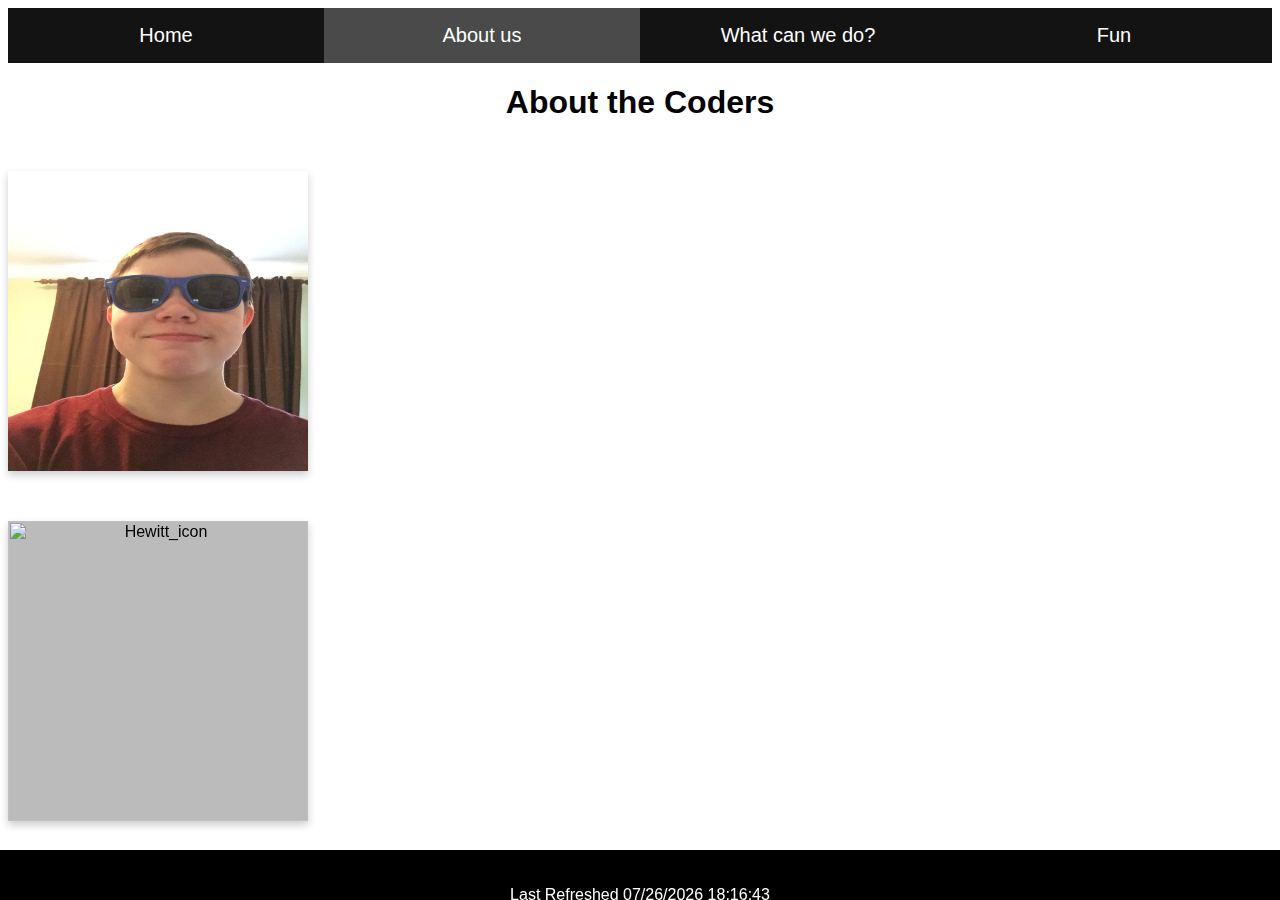
==== about_us.html @ 5c21f51a "worked on theabout the coders page" ====
<html lang="en-US">
   
    <head>
        
        <title>Fill This In</title>
        
        <link rel="stylesheet" href="stylz.css">
        <link rel="stylesheet" href="https://fonts.googleapis.com/icon?family=Material+Icons">
        
        <style>
        </style>

    </head>
    
    <body>
        
        <div class="navbar">
            <a href="index.html">Home</a>
            <a class="main" href="about_us.html">About us</a>
            <a href="about_virus.html">What can we do?</a>
            <a href="fun.html">Fun</a>
        </div>
        
        <div class="content">
            <center>
            <h1>About the Coders</h1>
</center>
        <div class="flip-card">
            <div class="flip-card-inner">
              <div class="flip-card-front">
                <img src="Cam_icon.JPG" alt="Cam_icon" style="width:300px;height:300px;">
              </div>
              <div class="flip-card-back">
                <h1>Cameron Dyer</h1> 
                <p>buenos diaz its me cameron</p> 
              </div>
            </div>
          </div>

          <div class="flip-card">
            <div class="flip-card-inner">
              <div class="flip-card-front">
                <img src="Hewitt_icon.jpeg" alt="Hewitt_icon" style="width:300px;height:300px;">
              </div>
              <div class="flip-card-back">
                <h1>Hewitt Ho</h1> 
                <p>it is hewitt</p> 
              </div>
            </div>
          

            </div>
          
        
            
        <div class="footer">
            <p id="demo"></p>
        </div>

    </body>
    
    <script type="text/javascript">

        footer();

        function footer() {
            var x = document.lastModified;
            document.getElementById("demo").innerHTML = "Last Refreshed " + x;            
        }

    </script>

</html>
---- stylz.css ----
body {
    font-family: Arial, Helvetica, sans-serif;
}

* {
    box-sizing: border-box;
}

.navbar {
    width: 100%;
    background-color: #141313;
    overflow: auto;
}

.navbar a {
    float: left;
    display: block;
    color: white;
    text-align: center;
    padding: 16px;
    text-decoration: none;
    font-size: 20px;
    width: 25%;
    transition: transform .2s;
}

.navbar a:hover {
    background-color: #000;
    -ms-transform: scale(1.5); 
  -webkit-transform: scale(1.5);
  transform: scale(1.5); 
}

.navbar a.active {
    background-color: #2196F3;
    color: white;
}

.main {
    background-color: #4a4a4a;
}

.blue{
    color: aqua !important;
}

.navbar .search-container {
    float: right;
}
  
.navbar input[type=text] {
    padding: 6px;
    margin-top: 8px;
    font-size: 17px;
    border: none;
}
  
.navbar .search-container button {
    float: right;
    padding: 6px 10px;
    margin-top: 8px;
    margin-right: 16px;
    background: #ddd;
    font-size: 17px;
    border: none;
    cursor: pointer;
}
  
.navbar .search-container button:hover {
    background: #ccc;
}
  
@media screen and (max-width: 600px) {
    .navbar .search-container {
        float: none;
    }
    .navbar a, .navbar input[type=text], .navbar .search-container button {
        float: none;
        display: block;
        text-align: left;
        width: 100%;
        margin: 0;
        padding: 14px;
    }
    .navbar input[type=text] {
        border: 1px solid #ccc;  
    }
}

.dropdown {
    float: left;
    overflow: hidden;
}
  
.dropdown .dropbtn {
    font-size: 16px;  
    border: none;
    outline: none;
    color: white;
    padding: 14px 16px;
    background-color: inherit;
    font-family: inherit;
    margin: 0;
}
  
.navbar a:hover, .dropdown:hover .dropbtn {
    background-color: #7d7878;
}
  
.dropdown-content {
    display: none;
    position: absolute;
    background-color: #f9f9f9;
    min-width: 160px;
    box-shadow: 0px 8px 16px 0px rgba(0,0,0,0.2);
    z-index: 1;
}
  
.dropdown-content a {
    float: none;
    color: black;
    padding: 12px 16px;
    text-decoration: none;
    display: block;
    text-align: left;
}
  
.dropdown-content a:hover {
    background-color: #ddd;
}
  
.dropdown:hover .dropdown-content {
    display: block;
}

.footer {
    position: fixed;
    left: 0;
    bottom: 0;
    height: 50px;
    width: 100%;
    background-color: black;
    color: white;
    text-align: center;
}

#demo {
    height: 30px;
    padding-top: 20px;
    padding-bottom: 20px;
}
.flip-card {
    background-color: transparent;
    width: 300px;
    height: 300px;
    perspective: 1000px;
  margin-top: 50px;
      margin-right: 50px;
      float: top;
  
  }
  
  .flip-card-inner {
    position: relative;
    width: 100%;
    height: 100%;
    text-align: center;
    transition: transform 0.6s;
    transform-style: preserve-3d;
    box-shadow: 0 4px 8px 0 rgba(0,0,0,0.2);
  }
  
  .flip-card:hover .flip-card-inner {
    transform: rotateY(180deg);
  }
  
  .flip-card-front, .flip-card-back {
    position: absolute;
    width: 100%;
    height: 100%;
    backface-visibility: hidden;
  }
  
  .flip-card-front {
    background-color: #bbb;
    color: black;
  }
  
  .flip-card-back {
    background-color: #2980b9;
    color: white;
    transform: rotateY(180deg);
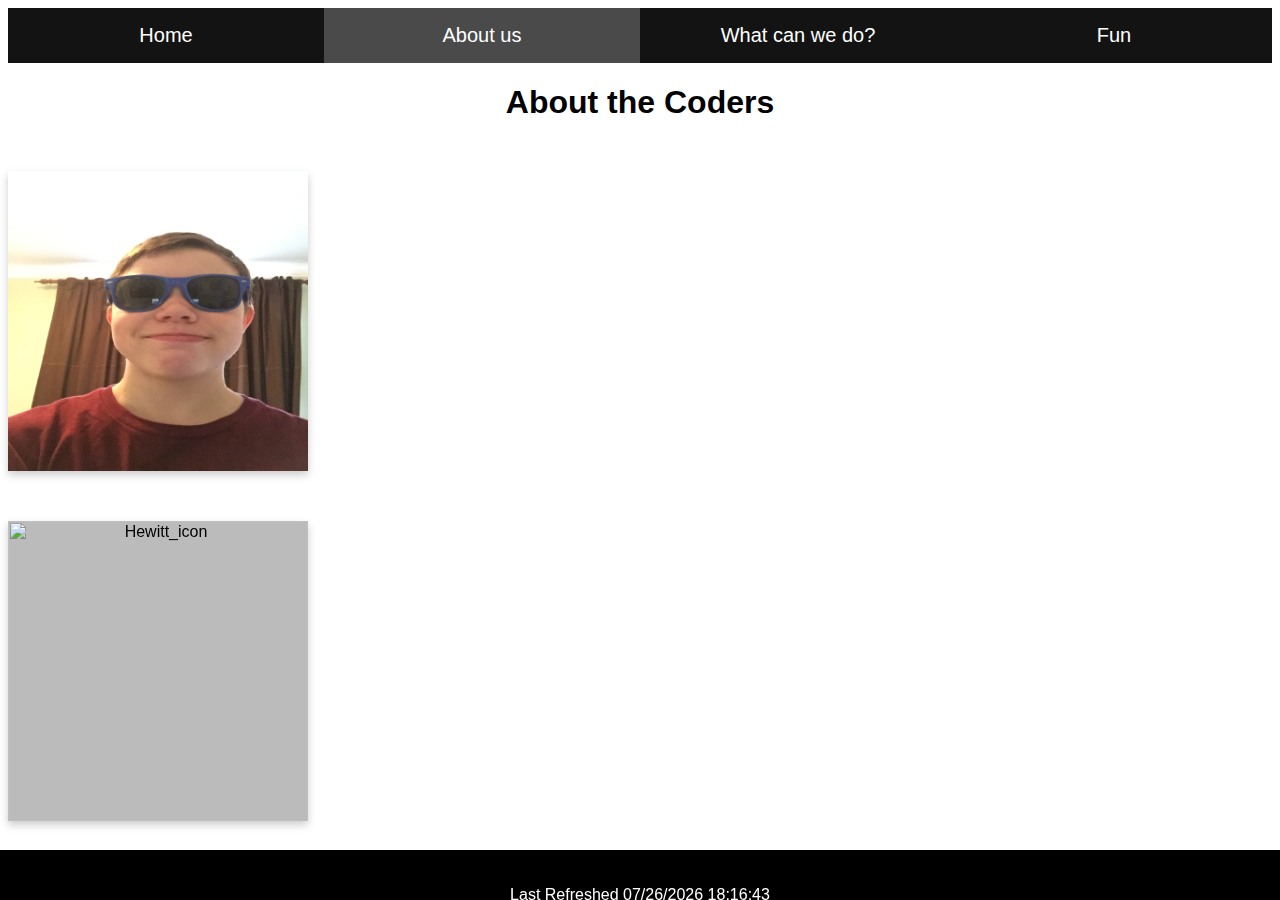
==== commit 999ddffb: "if statements onchange (checkboxes), added comma separators to numbers" ====
--- a/about_us.html
+++ b/about_us.html
@@ -8,6 +8,49 @@
         <link rel="stylesheet" href="https://fonts.googleapis.com/icon?family=Material+Icons">
         
         <style>
+          
+          .flip-card {
+            background-color: transparent;
+            width: 300px;
+            height: 300px;
+            perspective: 1000px;
+            margin-top: 50px;
+            margin-right: 50px;
+            float: top;
+          }
+          
+          .flip-card-inner {
+            position: relative;
+            width: 100%;
+            height: 100%;
+            text-align: center;
+            transition: transform 0.6s;
+            transform-style: preserve-3d;
+            box-shadow: 0 4px 8px 0 rgba(0,0,0,0.2);
+          }
+          
+          .flip-card:hover .flip-card-inner {
+            transform: rotateY(180deg);
+          }
+          
+          .flip-card-front, .flip-card-back {
+            position: absolute;
+            width: 100%;
+            height: 100%;
+            backface-visibility: hidden;
+          }
+          
+          .flip-card-front {
+            background-color: #bbb;
+            color: black;
+          }
+          
+          .flip-card-back {
+            background-color: #2980b9;
+            color: white;
+            transform: rotateY(180deg);
+          }
+
         </style>
 
     </head>
@@ -22,10 +65,12 @@
         </div>
         
         <div class="content">
-            <center>
-            <h1>About the Coders</h1>
-</center>
-        <div class="flip-card">
+            
+          <center>
+              <h1>About the Coders</h1>
+            </center>
+        
+          <div class="flip-card">
             <div class="flip-card-inner">
               <div class="flip-card-front">
                 <img src="Cam_icon.JPG" alt="Cam_icon" style="width:300px;height:300px;">
@@ -47,12 +92,10 @@
                 <p>it is hewitt</p> 
               </div>
             </div>
+          </div>
           
-
-            </div>
-          
-        
-            
+        </div>
+              
         <div class="footer">
             <p id="demo"></p>
         </div>
--- a/stylz.css
+++ b/stylz.css
@@ -148,45 +148,4 @@
     height: 30px;
     padding-top: 20px;
     padding-bottom: 20px;
-}
-.flip-card {
-    background-color: transparent;
-    width: 300px;
-    height: 300px;
-    perspective: 1000px;
-  margin-top: 50px;
-      margin-right: 50px;
-      float: top;
-  
-  }
-  
-  .flip-card-inner {
-    position: relative;
-    width: 100%;
-    height: 100%;
-    text-align: center;
-    transition: transform 0.6s;
-    transform-style: preserve-3d;
-    box-shadow: 0 4px 8px 0 rgba(0,0,0,0.2);
-  }
-  
-  .flip-card:hover .flip-card-inner {
-    transform: rotateY(180deg);
-  }
-  
-  .flip-card-front, .flip-card-back {
-    position: absolute;
-    width: 100%;
-    height: 100%;
-    backface-visibility: hidden;
-  }
-  
-  .flip-card-front {
-    background-color: #bbb;
-    color: black;
-  }
-  
-  .flip-card-back {
-    background-color: #2980b9;
-    color: white;
-    transform: rotateY(180deg);+}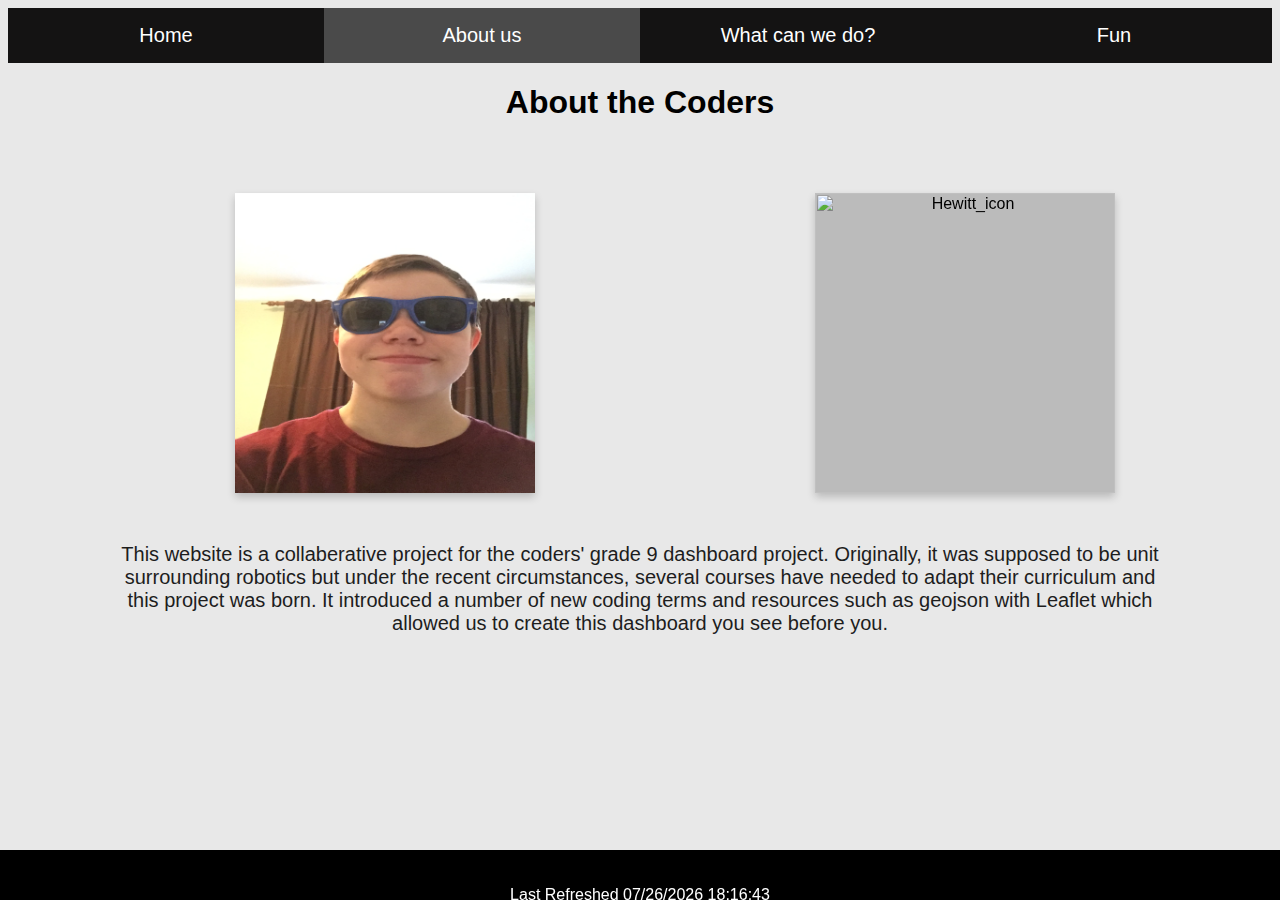
==== commit 014623b7: "work on about us and about virus" ====
--- a/about_us.html
+++ b/about_us.html
@@ -1,104 +1,98 @@
 <html lang="en-US">
    
-    <head>
+  <head>
+      
+      <title>Fill This In</title>
+      
+      <link rel="stylesheet" href="stylz.css">
+      <link rel="stylesheet" href="https://fonts.googleapis.com/icon?family=Material+Icons">
+      
+      <style>
         
-        <title>Fill This In</title>
+        body {
+          background-color: #e8e8e8
+        }
         
-        <link rel="stylesheet" href="stylz.css">
-        <link rel="stylesheet" href="https://fonts.googleapis.com/icon?family=Material+Icons">
-        
-        <style>
-          
-          .flip-card {
-            background-color: transparent;
-            width: 300px;
-            height: 300px;
-            perspective: 1000px;
-            margin-top: 50px;
-            margin-right: 50px;
-            float: top;
-          }
-          
-          .flip-card-inner {
-            position: relative;
-            width: 100%;
-            height: 100%;
-            text-align: center;
-            transition: transform 0.6s;
-            transform-style: preserve-3d;
-            box-shadow: 0 4px 8px 0 rgba(0,0,0,0.2);
-          }
-          
-          .flip-card:hover .flip-card-inner {
-            transform: rotateY(180deg);
-          }
-          
-          .flip-card-front, .flip-card-back {
-            position: absolute;
-            width: 100%;
-            height: 100%;
-            backface-visibility: hidden;
-          }
-          
-          .flip-card-front {
-            background-color: #bbb;
-            color: black;
-          }
-          
-          .flip-card-back {
-            background-color: #2980b9;
-            color: white;
-            transform: rotateY(180deg);
-          }
+        .grid-container {
+          display: grid;
+          grid-template-columns: auto auto auto;
+        }
 
-        </style>
+        #description {
+          margin-top: 50px;
+          color: rgb(29, 29, 29);
+          font-size: 20px;
+          margin-right: 100px;
+          margin-left: 100px; 
+        }
 
-    </head>
+        #aboutus {
+          text-align: left;
+          margin-left: 10px;
+          margin-right: 10px;
+          line-height: 25px;
+        }
+
+      </style>
+
+  </head>
     
     <body>
         
-        <div class="navbar">
-            <a href="index.html">Home</a>
-            <a class="main" href="about_us.html">About us</a>
-            <a href="about_virus.html">What can we do?</a>
-            <a href="fun.html">Fun</a>
-        </div>
-        
-        <div class="content">
+      <div class="navbar">
+          <a href="index.html">Home</a>
+          <a class="main" href="about_us.html">About us</a>
+          <a href="about_virus.html">What can we do?</a>
+          <a href="fun.html">Fun</a>
+      </div>
+      
+      <div class="content">
+          
+        <center>
+          
+          <h1>About the Coders</h1>
+          
+          <div class="grid-container">
             
-          <center>
-              <h1>About the Coders</h1>
-            </center>
-        
-          <div class="flip-card">
-            <div class="flip-card-inner">
-              <div class="flip-card-front">
-                <img src="Cam_icon.JPG" alt="Cam_icon" style="width:300px;height:300px;">
-              </div>
-              <div class="flip-card-back">
-                <h1>Cameron Dyer</h1> 
-                <p>buenos diaz its me cameron</p> 
+            <div class="grid-item">
+              <div class="flip-card">
+                <div class="flip-card-inner">
+                  <div class="flip-card-front">
+                    <img src="Cam_icon.JPG" alt="Cam_icon" style="width:300px;height:300px;">
+                  </div>
+                  <div class="flip-card-back">
+                    <h1>Cameron Dyer</h1> 
+                    <p id="aboutus">Cameron's first experience with coding was with Scratch however, he quickly developed into being able to do Arduino code. Last year he bagan to start doing website coding in the form of HTML and CSS whilst still being relatively inexperieced at Javascript.</p> 
+                  </div>
+                </div>
               </div>
             </div>
-          </div>
 
-          <div class="flip-card">
-            <div class="flip-card-inner">
-              <div class="flip-card-front">
-                <img src="Hewitt_icon.jpeg" alt="Hewitt_icon" style="width:300px;height:300px;">
-              </div>
-              <div class="flip-card-back">
-                <h1>Hewitt Ho</h1> 
-                <p>it is hewitt</p> 
+            <div class="grid-item">
+              <div class="flip-card">
+                <div class="flip-card-inner">
+                  <div class="flip-card-front">
+                    <img src="Hewitt_icon.jpeg" alt="Hewitt_icon" style="width:300px;height:300px;">
+                  </div>
+                  <div class="flip-card-back">
+                    <h1>Hewitt Ho</h1> 
+                    <p id="aboutus">Hewitt began coding websites in early 2019 for a different school project, by learning the basics of HTML, CSS and Javascript. Since then, he has learned more advanced Javascript and a bit of Python. Lately he has been working on Leaflet amongst other things.</p> 
+                  </div>
+                </div>
               </div>
             </div>
+          
           </div>
-          
-        </div>
-              
-        <div class="footer">
-            <p id="demo"></p>
-        </div>
+    
+        <p id="description">This website is a collaberative project for the coders' grade 9 dashboard project. Originally, it was supposed to be unit surrounding robotics but under the recent circumstances, several courses have needed to adapt their curriculum and this project was born. It introduced a number of new coding terms and resources such as geojson with Leaflet which allowed us to create this dashboard you see before you.</p>
+      
+      </center>
+      
+    </div>
+            
+      <div class="footer">
+          <p id="demo"></p>
+      </div>
 
     </body>
     
--- a/stylz.css
+++ b/stylz.css
@@ -38,10 +38,6 @@
 
 .main {
     background-color: #4a4a4a;
-}
-
-.blue{
-    color: aqua !important;
 }
 
 .navbar .search-container {
@@ -133,6 +129,48 @@
     display: block;
 }
 
+.flip-card {
+    background-color: transparent;
+    width: 300px;
+    height: 300px;
+    perspective: 1000px;
+    margin-top: 50px;
+    float: top;
+    margin-left: 175px;
+}
+  
+.flip-card-inner {
+    position: relative;
+    width: 100%;
+    height: 100%;
+    text-align: center;
+    transition: transform 0.6s;
+    transform-style: preserve-3d;
+    box-shadow: 0 4px 8px 0 rgba(0,0,0,0.2);
+}
+  
+.flip-card:hover .flip-card-inner {
+    transform: rotateY(180deg);
+}
+  
+.flip-card-front, .flip-card-back {
+    position: absolute;
+    width: 100%;
+    height: 100%;
+    backface-visibility: hidden;
+}
+  
+.flip-card-front {
+    background-color: #bbb;
+    color: black;
+}
+  
+.flip-card-back {
+    background-color: #ff0000;;
+    color: white;
+    transform: rotateY(180deg);
+}
+
 .footer {
     position: fixed;
     left: 0;
